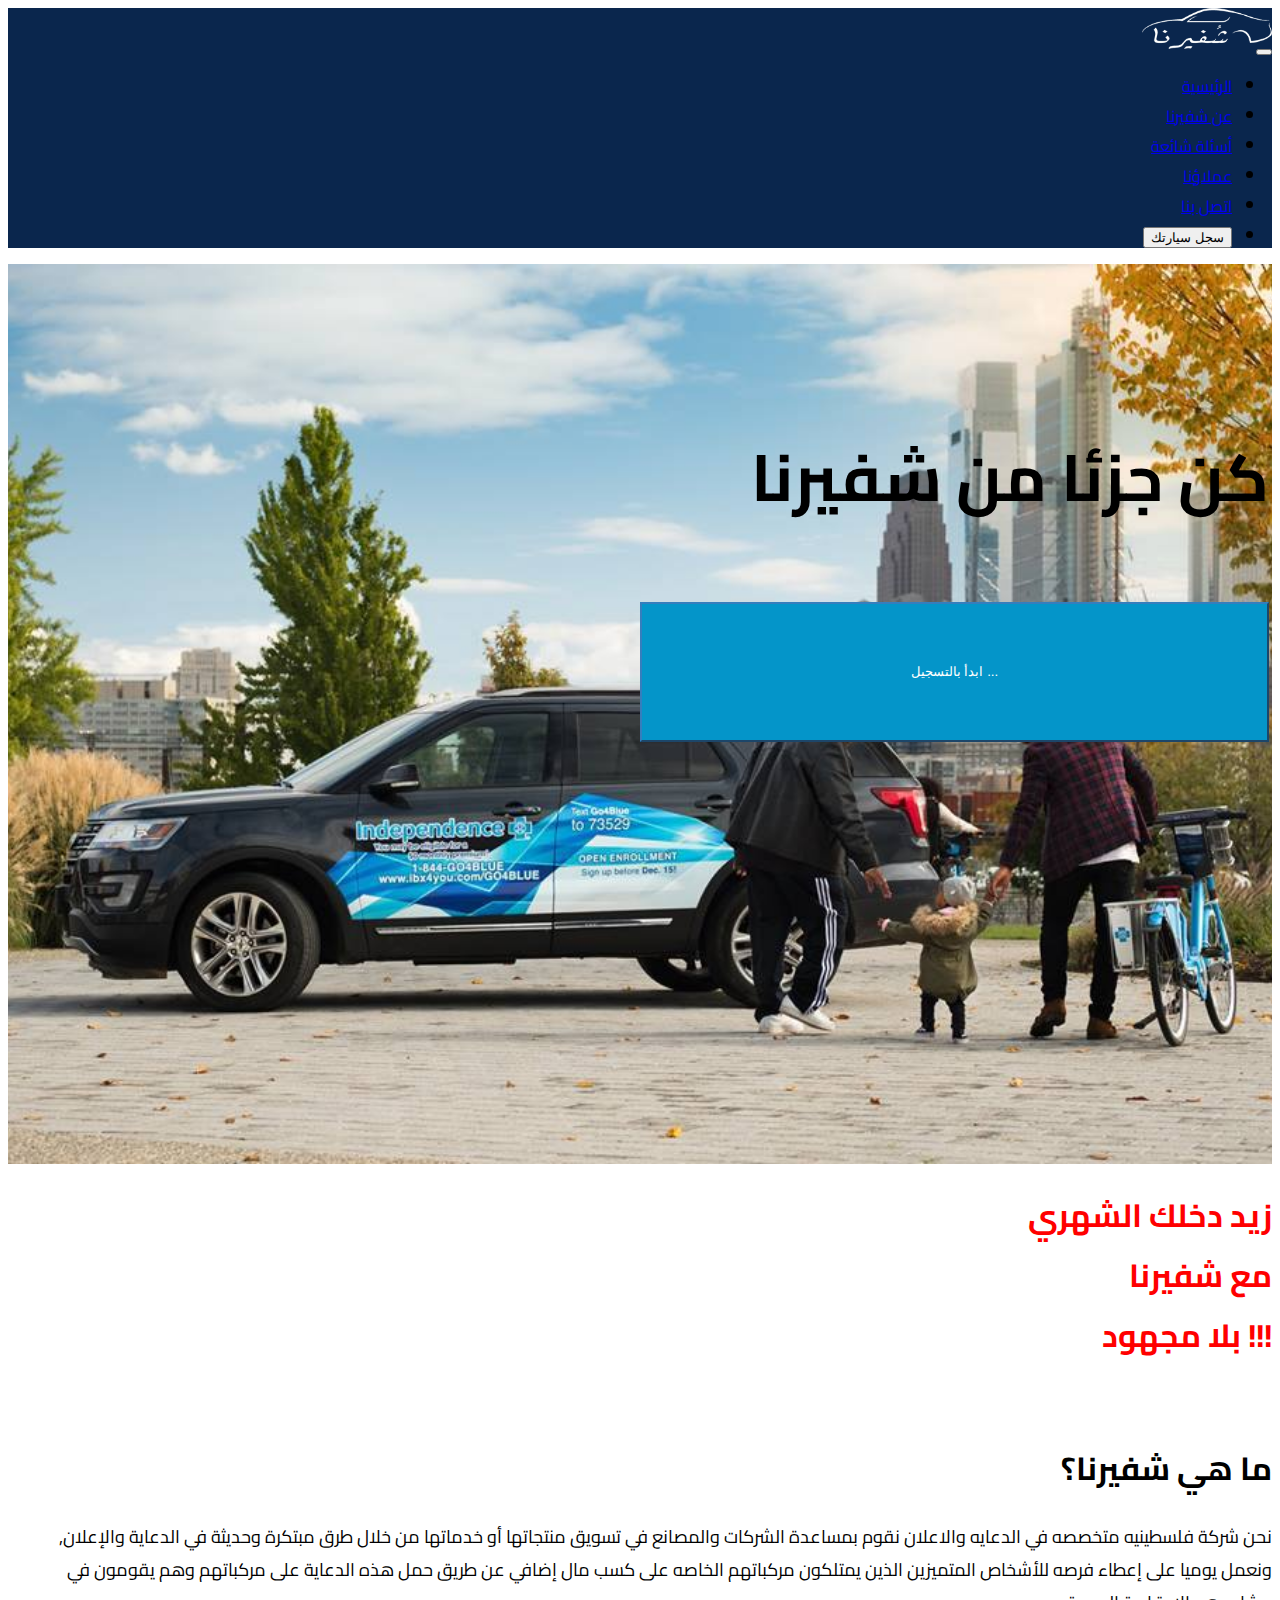
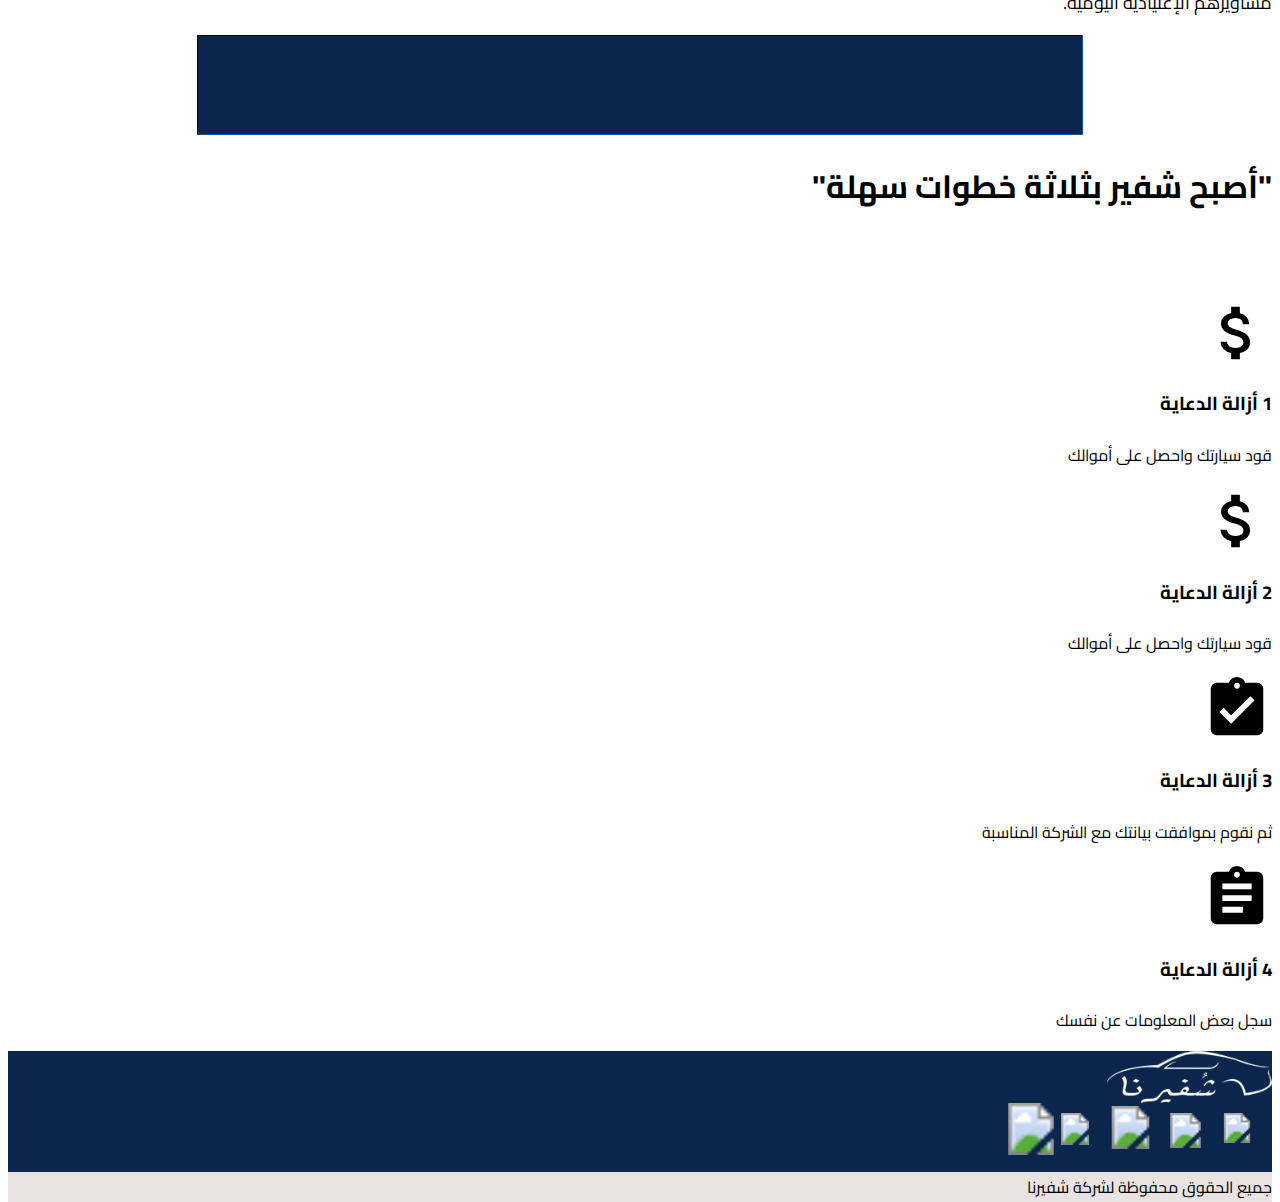
==== app/static/index.html @ 1de5d8c9 "adding static files. -updating requirements.txt" ====
<html lang="en">

<head>
    <meta charset="utf-8">
    <meta http-equiv="X-UA-Compatible" content="IE=edge">
    <meta name="viewport" content="width=device-width, initial-scale=1">

    <link rel="stylesheet" href="https://stackpath.bootstrapcdn.com/bootstrap/4.1.0/css/bootstrap.min.css" integrity="sha384-9gVQ4dYFwwWSjIDZnLEWnxCjeSWFphJiwGPXr1jddIhOegiu1FwO5qRGvFXOdJZ4" crossorigin="anonymous">
    <!-- Custom styles for this template -->
    <link rel="stylesheet" href="style.css">
    <link href="https://fonts.googleapis.com/icon?family=Material+Icons" rel="stylesheet">
    <link href="https://fonts.googleapis.com/css?family=Cairo" rel="stylesheet">


    <title>Hello, world!</title>
</head>

<body dir="rtl">


    <!-- Navigation -->
    <!-- There's also sticky-top instead of fixed-top which is not supported by all browsers -->
    <nav class="navbar  fixed-top navbar-expand-lg navbar-light nav_bg navbar-dark ">
        <div class="container mobile_nav_container">
            <!-- TODO check height = auto works for HTML -->

            <div class="nav_table">
                <div class="celled_right">

                </div>
                <a href="/index.html" class="celled text-center">
                   
                    <img class="  navbar-brand " src="svg/logo.png" height="auto" width="130" alt="logo">

                </a>

                <div class="celled_right">
                    <button class=" navbar-toggler" type="button" data-toggle="collapse" data-target="#navbarResponsive" aria-controls="navbarResponsive" aria-expanded="false" aria-label="Toggle navigation">
                      <span class="navbar-toggler-icon"></span>
                </button>
                </div>


            </div>








            <!-- <a class="navbar-brand " href="#">شفيرنا</a> -->



            <div class="collapse navbar-collapse mr-5" id="navbarResponsive">
                <ul class="navbar-nav  ">
                    <li class="nav-item  mx-2 active ">
                        <a class="nav-link  text-right" href="/index.html"> الرئيسية</a>

                    </li>
                    <li class="nav-item mx-2 ">
                        <a class="nav-link text-right" href="#"> عن شفيرنا</a>
                    </li>
                    <li class="nav-item mx-2 ">
                        <a class="nav-link text-right" href="/faq.html">أسئلة شائعة</a>
                    </li>

                    <li class="nav-item mx-2 ">
                        <a class="nav-link text-right" href="#">عملاؤنا</a>
                    </li>

                    <li class="nav-item mx-2">
                        <a class="nav-link text-right" href="#">اتصل بنا</a>
                    </li>
                    <li class="nav-item mx-2 mr-md-5">
                        <form class="form-inline float-right  " action="/index.html">
                            <button class="btn btn-outline-success float-right " tybe="submit"> سجل سيارتك </button>
                        </form>
                    </li>
                </ul>

            </div>
        </div>
    </nav>



    <!--End Nav-->

    <!-- IMAGE 
    <div class="home-img crop">
        <img src="home4.jpg" style="width:100%; " alt="Responsive image">

        <font size="100" color="black" class="centered arab-font">أصبح سائقاً معنا</font>
    </div>
    -->


    <table>
        <tbody>
            <tr>

            </tr>
        </tbody>
    </table>

    <div class="bg ">
        <table style="height: 70%; width:100% ">

            <tbody>

                <tr>
                    <td class="text-center">


                        <h1 class="cover_title ">كن جزئا من شفيرنا</h1>

                        <button type="button" class="btn  btn-primary btn-lg   centered " style="width:50%; ">
                
               
                        <span>... ابدأ بالتسجيل </span>
                    </button>


                    </td>
                </tr>


            </tbody>
        </table>


    </div>

    <!-- About -->
    <div class="container mt-5 mb-5 pt-3" dir="rtl">
        <div class="row">


            <div class="col-12 col-md-6   ">
                <h1 class="text-center">
                    <font color="red">


                        زيد دخلك الشهري


                        <div class="mt-3 mb-3">
                            مع شفيرنا
                        </div>


                        !!! بلا مجهود



                    </font>

                </h1>
                <br>

            </div>

            <div class=" col-sm-6  ">
                <div>
                    <h1 class=" text-right  ">ما هي شفيرنا؟</h1>
                    <p class="text-justify " dir="rtl">
                        <font size="4">
                            نحن شركة فلسطينيه متخصصه في الدعايه والاعلان نقوم بمساعدة الشركات والمصانع في تسويق منتجاتها أو خدماتها من خلال طرق مبتكرة وحديثة في الدعاية والإعلان, ونعمل يوميا على إعطاء فرصه للأشخاص المتميزين الذين يمتلكون مركباتهم الخاصه على كسب مال إضافي عن طريق حمل هذه الدعاية على مركباتهم وهم يقومون في مشاويرهم الإعتيادية اليومية.</font>
                    </p>
                </div>
            </div>



        </div>
    </div>
    <!-- IMAGE -->
    <hr size="100" width="70%" color="#0a264d">


    <!--STEPS -->

    <div class="container mt-5 mb-5 pt-3">
        <div class="row">
            <div class="col text-center">
                <h1> "أصبح شفير بثلاثة خطوات سهلة"</h1>
                <br>
                <br>
            </div>

        </div>

        <div class="row" dir="rtl">
            <div class="col-12 col-sm-3  text-center">
                <i class="material-icons " style="font-size: 70px">
                    attach_money
                    </i>
                <h3>1 أزالة الدعاية</h3>
                <p>قود سيارتك واحصل على أموالك</p>
            </div>
            <div class="col-12   col-sm-3 text-center">
                <i class="material-icons " style="font-size: 70px">
                    attach_money
                    </i>
                <h3>2 أزالة الدعاية</h3>
                <p>قود سيارتك واحصل على أموالك</p>
            </div>
            <div class="col-12 col-sm-3 text-center">
                <i class="material-icons " style="font-size: 70px">
                    assignment_turned_in
                    </i>
                <h3>3 أزالة الدعاية</h3>
                <p>ثم نقوم بموافقت بيانتك مع الشركة المناسبة</p>
            </div>
            <div class="col-12 col-sm-3 text-center">
                <i class="material-icons " style="font-size: 70px">
        assignment
    </i>
                <h3>4 أزالة الدعاية </h3>
                <p> سجل بعض المعلومات عن نفسك</p>
            </div>
        </div>

    </div>

    <div class="container-fluid">


        <!-- TODO check if child color can overide parent color -->
        <div class="row" style="background-color: #0a264d;">
            <div class="col text-center ">

                <img class="navbar-brand mt-3" src="svg/logo.png" height="auto" width="165" alt="logo">
                <br>







                <svg width="50" height="50">       
             <image xlink:href="svg/f.svg" src="yourfallback.png" width="30" height="30"/>    
            </svg>

                <svg width="50" height="50">       
             <image xlink:href="svg/t.svg" src="yourfallback.png" width="35" height="35"/>    
            </svg>
                <!-- this svg has different sizes than all others -->
                <svg width="55" height="57">       
             <image xlink:href="svg/in.svg" src="yourfallback.png" width="43" height="43"/>    
            </svg>

                <svg width="46" height="50">       
             <image xlink:href="svg/instagram.svg" src="yourfallback.png" width="32" height="32"/>    
            </svg>

                <svg width="50" height="60">       
             <image xlink:href="svg/y.svg" src="yourfallback.png" width="52" height="52"/>    
            </svg>





            </div>
        </div>

        <div class="row" style="background-color: #e9e4e3;">
            <div class="col text-center ">
                جميع الحقوق محفوظة لشركة شفيرنا


            </div>
        </div>


    </div>




    <!--END STEPSSTEPS -->







    <!--Scripts -->

    <script src="https://code.jquery.com/jquery-3.3.1.slim.min.js" integrity="sha384-q8i/X+965DzO0rT7abK41JStQIAqVgRVzpbzo5smXKp4YfRvH+8abtTE1Pi6jizo" crossorigin="anonymous"></script>
    <script src="https://cdnjs.cloudflare.com/ajax/libs/popper.js/1.14.0/umd/popper.min.js" integrity="sha384-cs/chFZiN24E4KMATLdqdvsezGxaGsi4hLGOzlXwp5UZB1LY//20VyM2taTB4QvJ" crossorigin="anonymous"></script>
    <script src="https://stackpath.bootstrapcdn.com/bootstrap/4.1.0/js/bootstrap.min.js" integrity="sha384-uefMccjFJAIv6A+rW+L4AHf99KvxDjWSu1z9VI8SKNVmz4sk7buKt/6v9KI65qnm" crossorigin="anonymous"></script>

</body>

</html>
---- app/static/style.css ----
body {
    font-family: 'Cairo', sans-serif;

}

.mainform {
    background-image: url("fbg.jpg")
}



/* THEME BOOTSTRAP */

.nav_bg {
    background-color: #0a264d !important;
}





body,
html {
    height: 100%;
}

.bg {
    /* The image used */
    background: linear-gradient( rgba(0, 0, 0, 0), rgba(0, 0, 0, 0)), url('home4.jpg');

    /* Full height */
    height: 100%;

    /* Center and scale the image nicely */
    background-position: center;
    background-repeat: no-repeat;
    background-size: cover;

}


.centered {
    height: 140px;

    /*background-color: #0a264d;*/
    margin-top: 20px;
}



/*This is modifying the btn-primary colors but you could create your own .btn-something class as well*/

.btn-primary {
    color: #fff;
    background-color: #0495c9;
    border-color: #357ebd;
    /*set the color you want here*/
}

.btn-primary:hover,
.btn-primary:focus,
.btn-primary:active,
.btn-primary.active,
.open > .dropdown-toggle.btn-primary {
    color: #fff;
    background-color: #00b3db;
    border-color: #285e8e;
    /*set the color you want here*/
}


.cover_title {

    font-size: 65;
    font-weight: bold;


}


hr {
    display: block;
    margin-top: 0.5em;
    margin-bottom: 0.5em;
    margin-left: auto;
    margin-right: auto;
    border-style: inset;
    border-width: 1px;
}




@media only screen and (max-width: 768px) {
    /* For mobile phones: */
    .centered {

        width: 250px;
        height: 100px;
        margin-top: 20px;
    }

    .cover_title {
        font-size: 35;
        font-weight: bold;

    }

}

@media (max-width: 991.98px) {
    .mobile_nav_container {
        direction: ltr;
    }
    .navbar-collapse {
        margin-right: 0px !important;
    }

    .nav_table {
        display: table;
        width: 100%;
        table-layout: fixed;
        /* For cells of equal size */
    }
    .celled_right {
        display: table-cell;
        text-align: right;
    }
    .celled {
        display: table-cell;

        text-align: center;
    }

    .navbar-brand {
        width: 100px;
    }
}


.faq-head:hover {
    cursor: pointer;
}
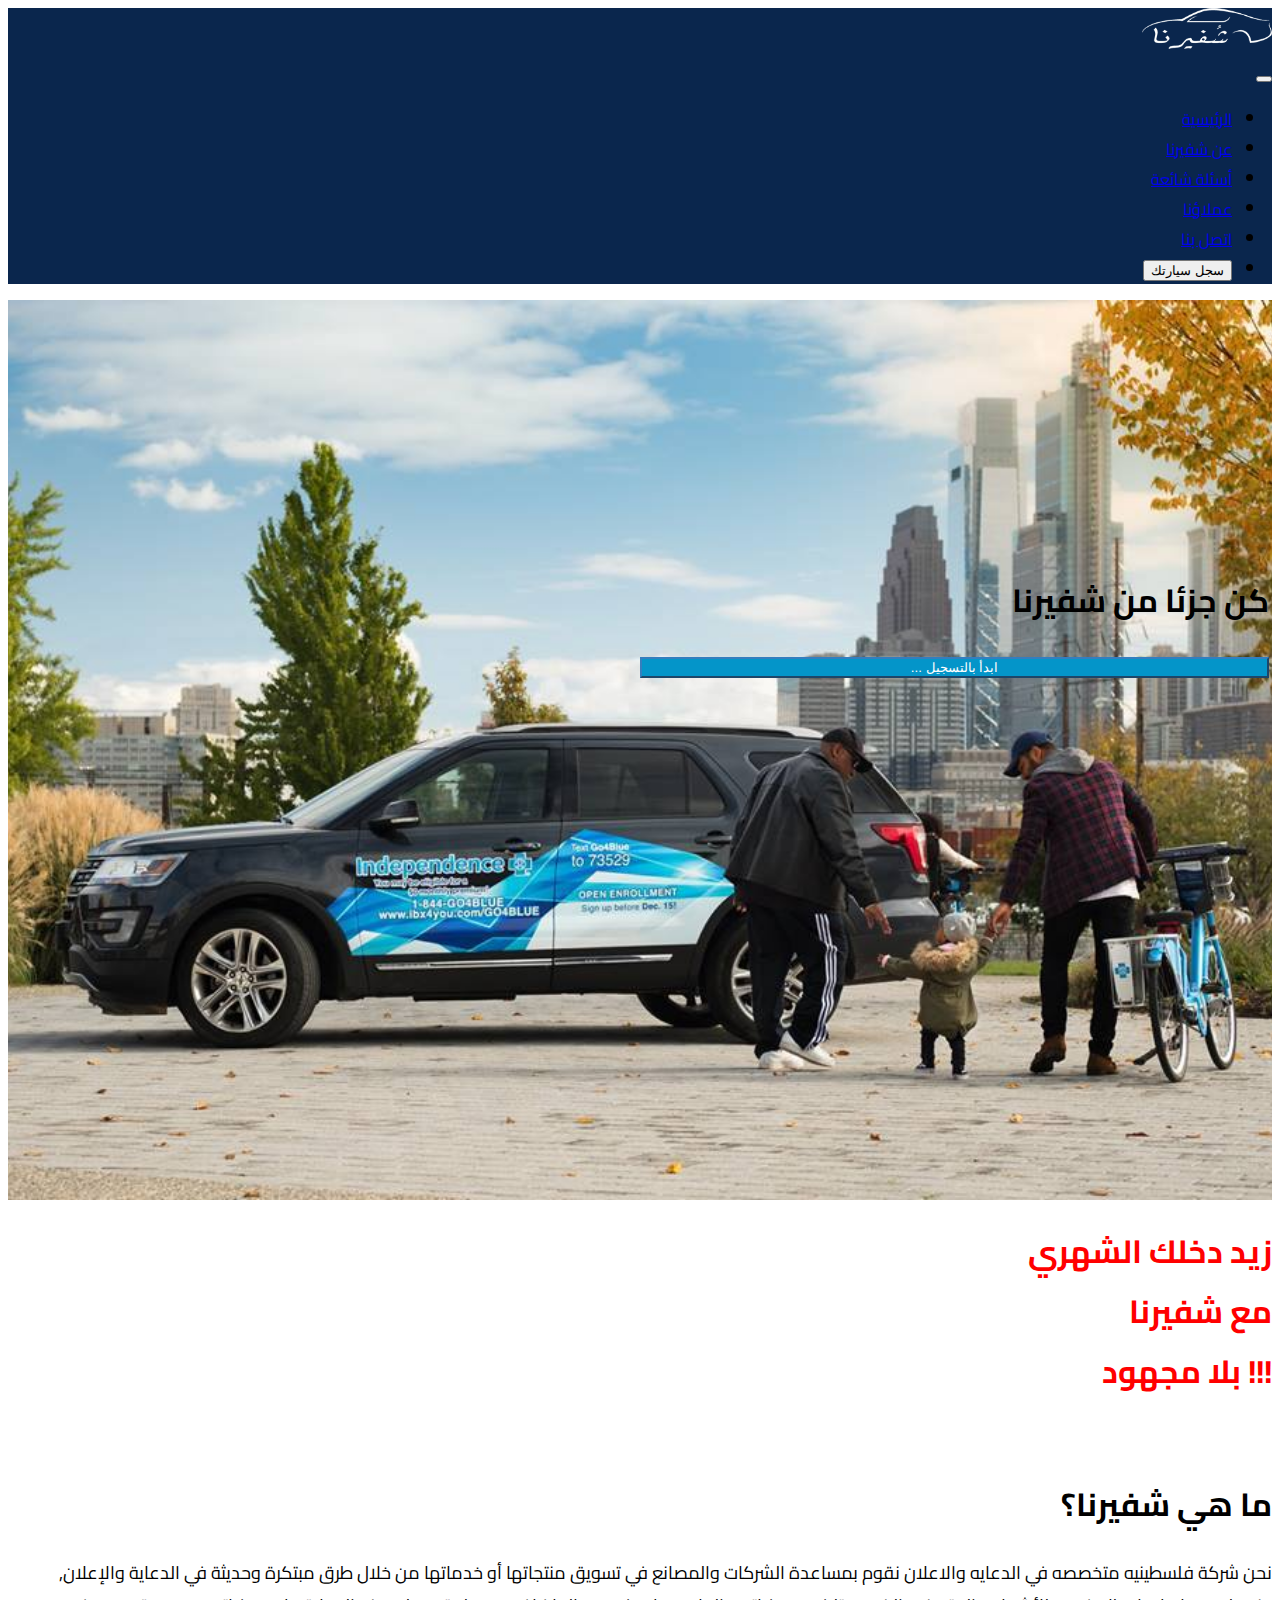
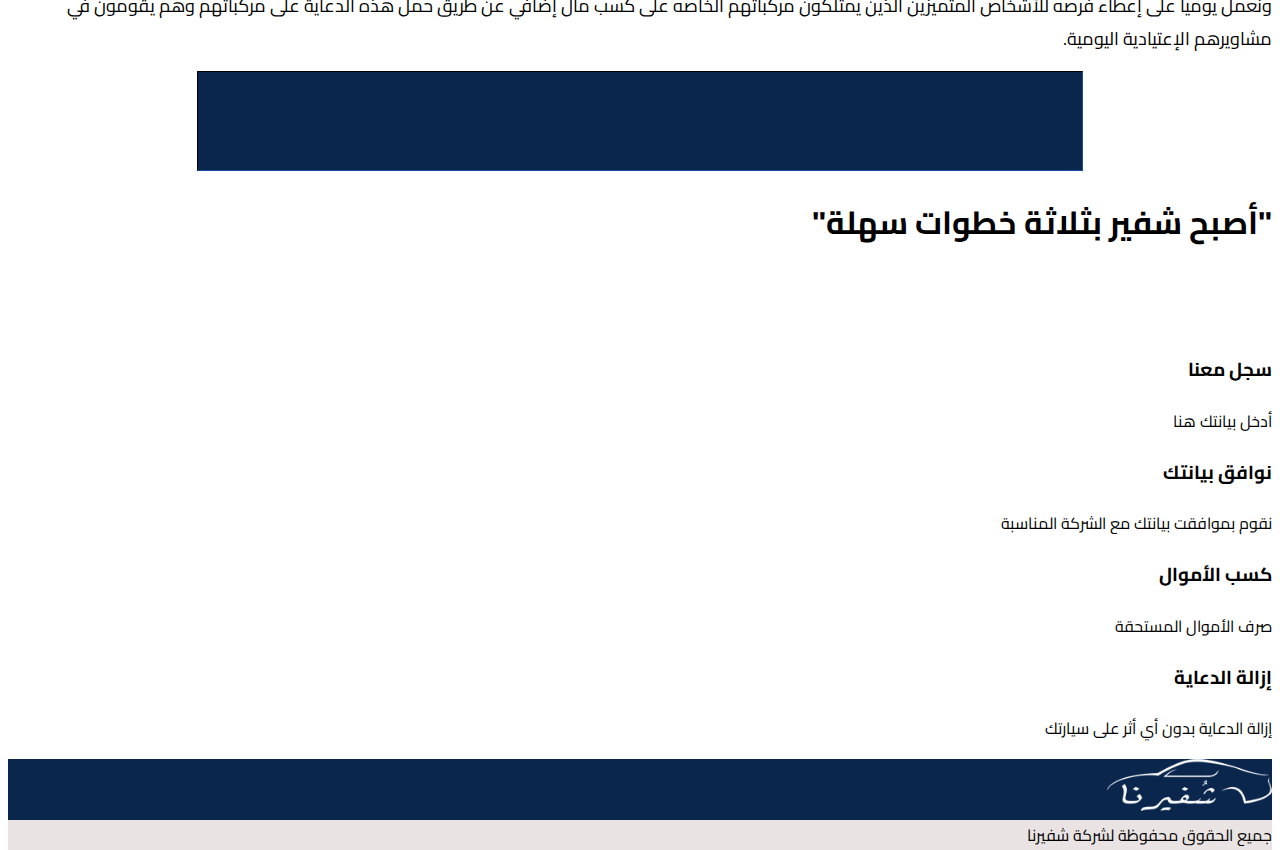
==== commit 86d491e0: "-Fixed hidden text in SelectText -Added mahmoud's work to the project (city names) -Did some changes" ====
--- a/app/static/index.html
+++ b/app/static/index.html
@@ -1,4 +1,5 @@
-<html lang="en">
+<!DOCTYPE html>
+<html >
 
 <head>
     <meta charset="utf-8">
@@ -12,6 +13,9 @@
     <link href="https://fonts.googleapis.com/css?family=Cairo" rel="stylesheet">
 
 
+    <link rel="stylesheet" href="https://use.fontawesome.com/releases/v5.2.0/css/all.css" integrity="sha384-hWVjflwFxL6sNzntih27bfxkr27PmbbK/iSvJ+a4+0owXq79v+lsFkW54bOGbiDQ" crossorigin="anonymous">
+
+
     <title>Hello, world!</title>
 </head>
 
@@ -74,8 +78,8 @@
                     <li class="nav-item mx-2">
                         <a class="nav-link text-right" href="#">اتصل بنا</a>
                     </li>
-                    <li class="nav-item mx-2 mr-md-5">
-                        <form class="form-inline float-right  " action="/index.html">
+                    <li class="nav-item mx-2 ">
+                        <form class="form-inline float-right  " action="/sign">
                             <button class="btn btn-outline-success float-right " tybe="submit"> سجل سيارتك </button>
                         </form>
                     </li>
@@ -117,11 +121,13 @@
 
                         <h1 class="cover_title ">كن جزئا من شفيرنا</h1>
 
-                        <button type="button" class="btn  btn-primary btn-lg   centered " style="width:50%; ">
-                
+                        <form action="/sign">
+                            <button type="submit" class="btn  btn-primary btn-lg   main_btn " style="width:50%; ">
                
-                        <span>... ابدأ بالتسجيل </span>
+                        <span> ابدأ بالتسجيل </span>
+                        <span>...</span>
                     </button>
+                        </form>
 
 
                     </td>
@@ -163,7 +169,7 @@
 
             </div>
 
-            <div class=" col-sm-6  ">
+            <div class=" col-12 col-md-6  ">
                 <div>
                     <h1 class=" text-right  ">ما هي شفيرنا؟</h1>
                     <p class="text-justify " dir="rtl">
@@ -182,7 +188,6 @@
 
 
     <!--STEPS -->
-
     <div class="container mt-5 mb-5 pt-3">
         <div class="row">
             <div class="col text-center">
@@ -195,32 +200,26 @@
 
         <div class="row" dir="rtl">
             <div class="col-12 col-sm-3  text-center">
-                <i class="material-icons " style="font-size: 70px">
-                    attach_money
-                    </i>
-                <h3>1 أزالة الدعاية</h3>
-                <p>قود سيارتك واحصل على أموالك</p>
+                <i class="fas fa-clipboard-list fa-5x"></i>
+
+                <h3>سجل معنا</h3>
+                <p>أدخل بيانتك هنا</p>
             </div>
             <div class="col-12   col-sm-3 text-center">
-                <i class="material-icons " style="font-size: 70px">
-                    attach_money
-                    </i>
-                <h3>2 أزالة الدعاية</h3>
-                <p>قود سيارتك واحصل على أموالك</p>
+                <i class="fas fa-clipboard-check fa-5x"></i>
+                <h3>نوافق بيانتك</h3>
+                <p> نقوم بموافقت بيانتك مع الشركة المناسبة</p>
             </div>
             <div class="col-12 col-sm-3 text-center">
-                <i class="material-icons " style="font-size: 70px">
-                    assignment_turned_in
-                    </i>
-                <h3>3 أزالة الدعاية</h3>
-                <p>ثم نقوم بموافقت بيانتك مع الشركة المناسبة</p>
-            </div>
-            <div class="col-12 col-sm-3 text-center">
-                <i class="material-icons " style="font-size: 70px">
-        assignment
-    </i>
-                <h3>4 أزالة الدعاية </h3>
-                <p> سجل بعض المعلومات عن نفسك</p>
+                <i class="fas fa-hand-holding-usd fa-5x"></i>
+
+                <h3>كسب الأموال</h3>
+                <p>صرف الأموال المستحقة</p>
+            </div>
+            <div class="col-12 col-sm-3 text-center ">
+                <i class="fas fa-sticky-note fa-5x"></i>
+                <h3>إزالة الدعاية </h3>
+                <p>إزالة الدعاية بدون أي أثر على سيارتك</p>
             </div>
         </div>
 
@@ -234,36 +233,25 @@
             <div class="col text-center ">
 
                 <img class="navbar-brand mt-3" src="svg/logo.png" height="auto" width="165" alt="logo">
-                <br>
-
-
-
-
-
-
-
-                <svg width="50" height="50">       
-             <image xlink:href="svg/f.svg" src="yourfallback.png" width="30" height="30"/>    
-            </svg>
-
-                <svg width="50" height="50">       
-             <image xlink:href="svg/t.svg" src="yourfallback.png" width="35" height="35"/>    
-            </svg>
-                <!-- this svg has different sizes than all others -->
-                <svg width="55" height="57">       
-             <image xlink:href="svg/in.svg" src="yourfallback.png" width="43" height="43"/>    
-            </svg>
-
-                <svg width="46" height="50">       
-             <image xlink:href="svg/instagram.svg" src="yourfallback.png" width="32" height="32"/>    
-            </svg>
-
-                <svg width="50" height="60">       
-             <image xlink:href="svg/y.svg" src="yourfallback.png" width="52" height="52"/>    
-            </svg>
-
-
-
+
+
+                <br>
+
+
+
+
+                <div class="pt-2 pb-2">
+                    <i style="color: white;" class="fab fa-facebook-f fa-2x mx-2"></i>
+
+                    <i style="color: white;" class="fab fa-twitter fa-2x mx-2"></i>
+
+                    <i style="color: white;" class="fab fa-linkedin-in fa-2x mx-2"></i>
+
+                    <i style="color: white;" class="fab fa-instagram fa-2x mx-2"></i>
+
+                    <i style="color: white;" class="fab fa-youtube fa-2x mx-2"></i>
+
+                </div>
 
 
             </div>
